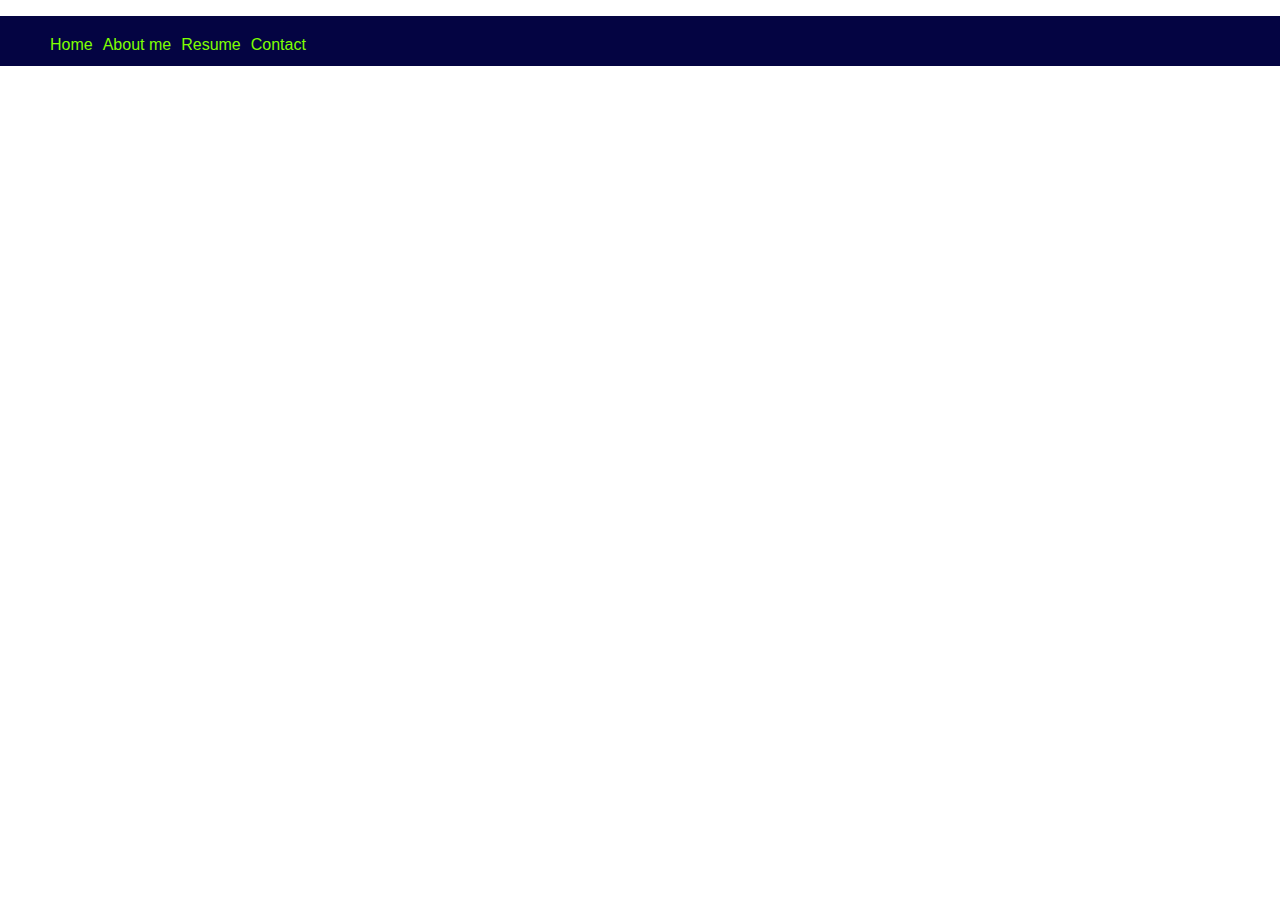
==== contact/contact.html @ 2f683e0c "fixed the file" ====
<!DOCTYPE html>
<html lang="en">
<head>
    <meta charset="UTF-8">
    <meta name="viewport" content="width=device-width, initial-scale=1.0">
    <link rel="stylesheet" href="contact.css">
    <title>Document</title>
</head>
<body>
    <ul>
        <li><a href="#">Home</a></li>
        <li><a href="#">About me</a></li>
        <li><a href="#">Resume</a></li>
        <li><a href="../Resume-page/resume.html">Contact</a></li>
    </ul>
</body>
</html>
---- contact/contact.css ----
body{
    margin:0;
    padding:0;
    font-family: sans-serif;
}

ul{

    background-color: rgb(4, 4, 66);
    color:chartreuse;
    height:50px;
}
ul,li,a{
    text-decoration: none;
    display: flex;
}
a{
    margin-left:10px;
    margin-top: 20px;
    color:chartreuse;
}
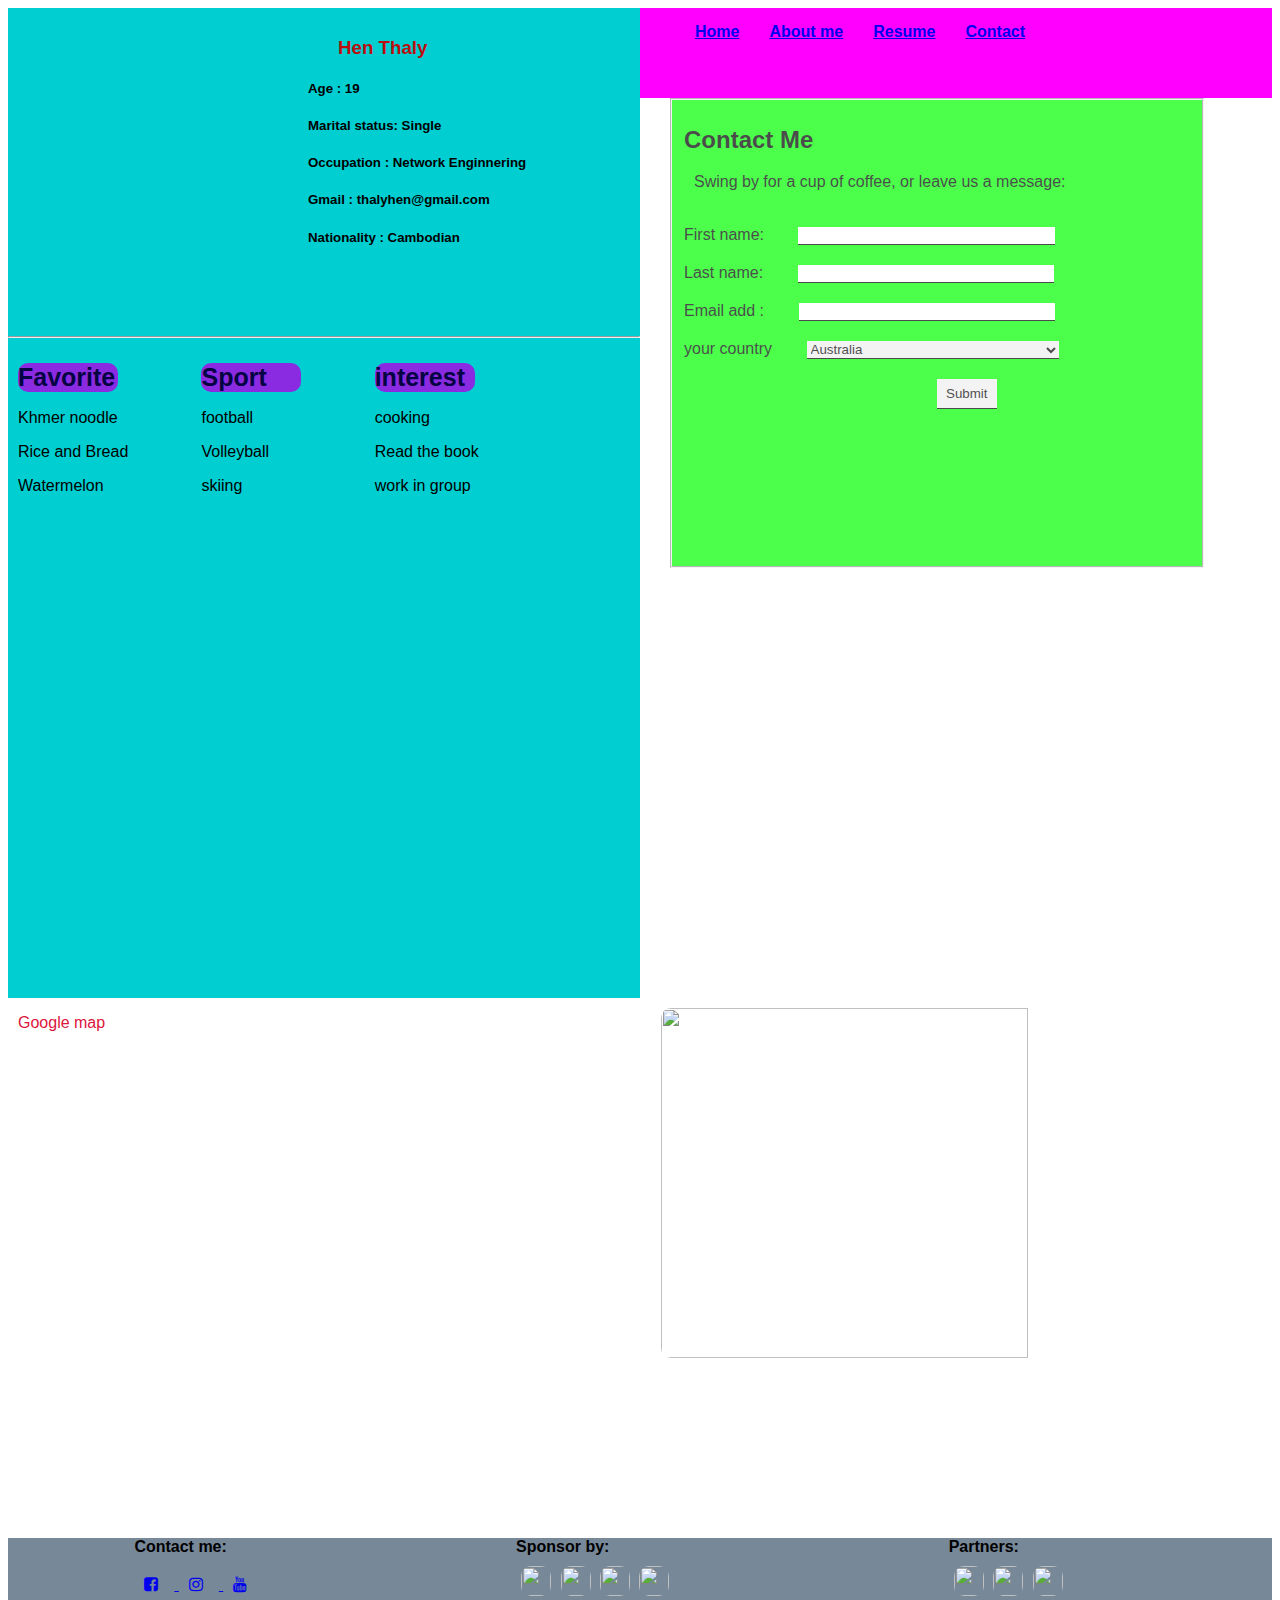
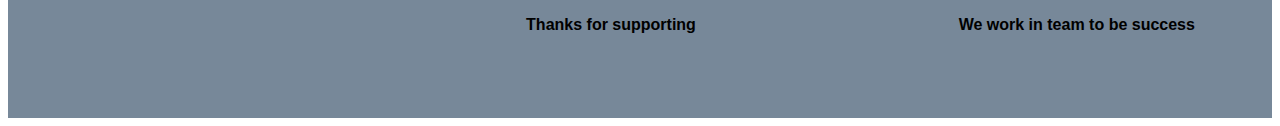
==== commit 4dea1628: "update file" ====
--- a/contact/contact.html
+++ b/contact/contact.html
@@ -4,14 +4,117 @@
     <meta charset="UTF-8">
     <meta name="viewport" content="width=device-width, initial-scale=1.0">
     <link rel="stylesheet" href="contact.css">
+    <link rel="stylesheet" href="https://cdnjs.cloudflare.com/ajax/libs/font-awesome/4.7.0/css/font-awesome.min.css">
     <title>Document</title>
 </head>
 <body>
-    <ul>
-        <li><a href="#">Home</a></li>
-        <li><a href="#">About me</a></li>
-        <li><a href="#">Resume</a></li>
-        <li><a href="../Resume-page/resume.html">Contact</a></li>
-    </ul>
+    
+    <div class="grid-container">
+        <div class="item1">
+          <div class="dd">
+            <div class="logo">
+            </div>
+            <div class="para">
+              <h3>Hen Thaly</h3>
+              <h5>Age : 19</h5>
+              <h5>Marital status: Single</h5>
+              <h5>Occupation : Network Enginnering</h5>
+              <h5>Gmail : thalyhen@gmail.com</h5>
+              <h5>Nationality : Cambodian</h5>
+            </div> 
+          </div>    
+          <hr></hr> 
+          <div class="fav">
+            <div class="first">
+              <h1>Favorite</h1>
+                  <p>Khmer noodle</p>
+                  <p>Rice and Bread</p>
+                  <p>Watermelon</p>
+          </div>
+          <div class="second">
+             <h1>Sport</h1>
+               <p>football</p>
+               <p>Volleyball</p>
+              <p>skiing</p>
+          </div>
+          <div class="third">
+            <h1>interest</h1>
+              <p>cooking</p>
+              <p>Read the book</p>
+             <p>work in group</p>
+         </div>
+          </div>
+        </div>
+        <div class="item2">
+          <nav>
+            <ul>
+               <li><a href="../Home.html">Home</a></li>
+               <li><a href="../About-me/aboutme.html">About me</a></li>
+               <li><a href="../Resume-page/resume.html">Resume</a></li>
+               <li><a href="Contact">Contact</a></li>
+            </ul>
+          </nav>
+          <div class="text">
+                <fieldset>
+                  <form>
+                    <h2>Contact Me</h2>
+                    <p>Swing by for a cup of coffee, or leave us a message:</p>
+                    <label for="fname">First name:</label>
+                    <input type="text" id="fname" name="fname"><br>
+                    <label for="lname">Last name:</label>
+                    <input type="text" id="lname" name="lname"><br>
+                    <label for="lname">Email add  :</label>
+                    <input type="email" id="lname" name="lname"><br>
+                    <label for="country">your country</label>
+                        <select id="country" name="country">
+                          <option value="australia">Australia</option>
+                          <option value="canada">Canada</option>
+                          <option value="usa">USA</option>
+                        </select><br>
+                        <input type="submit" value="Submit">
+                  </form>
+                </fieldset>
+              </div>
+              </div>
+          </div>
+        </div>
+    </div>
+    <div class="Google-map">
+      <div id="map"><p style="color:crimson;">Google map</p>
+         <iframe src="https://www.google.com/maps/embed?pb=!1m14!1m8!1m3!1d15636.055634032246!2d104.88308358798996!3d11.550859775719442!3m2!1i1024!2i768!4f13.1!3m3!1m2!1s0x0%3A0x171e0b69c7c6f7ba!2z4Z6i4Z6E4Z-S4Z6C4Z6A4Z624Z6a4Z6U4Z-J4Z624Z6f4Z664Z6a4Z-J4Z-C4Z6bIOGek-Geu-GemeGemOGeuuGemuGet-GegOGegOGemOGfkuGeluGeu-Geh-Getg!5e0!3m2!1skm!2skh!4v1611888727568!5m2!1skm!2skh" width="600" height="450" frameborder="0" style="border:0;" allowfullscreen="" aria-hidden="false" tabindex="0"></iframe>
+      </div>
+        <img class="school" src="../image-contact/PNC1.jpg">
+    </div>
+    <div class="footer">
+      <div class="flex">
+        <div class="contact">Contact me:
+            <br>
+            <a href="https://www.facebook.com/" target="blank">
+              <i class="fa fa-facebook-square "></i>
+            </a>
+            <a href="https://www.instagram.com/" target="blank">
+              <i class="fa fa-instagram"></i>
+            </a>
+            <a href="https://www.youtube.com/" target="blank">
+              <i class="fa fa-youtube"></i>
+            </a>
+        </div>
+        <div class="sponsor">Sponsor by:
+             <br>
+             <img src="../image-home/a.jpg"></img>
+             <img src="../image-home/b.jpg"></img>
+             <img src="../image-home/c.jpg"></img>
+             <img src="../image-home/d.jpg"></img>
+             <p>Thanks for supporting </p>
+        </div>
+        <div class="sponsor">Partners:
+          <br>
+          <img src="../image-home/e.jpg"></img>
+          <img src="../image-home/f.jpg"></img>
+          <img src="../image-home/g.jpg"></img>
+          <p>We work in team to be success</p>
+     </div>
+      </div>
+    </div>
 </body>
 </html>--- a/contact/contact.css
+++ b/contact/contact.css
@@ -1,21 +1,201 @@
 body{
+   
+    font-family: sans-serif;
+}
+
+.grid-container{
+    display: grid;
+    grid-template-columns:repeat(2,1fr);
+
+}
+nav{
+    background-color:fuchsia;
+    height:10vh;
     margin:0;
     padding:0;
-    font-family: sans-serif;
-}
-
+  
+}
+ul,li{
+    display: flex;
+    text-decoration: none;
+    margin:15px;
+    color:#54e346;
+    font-weight: bold;
+}
 ul{
-
-    background-color: rgb(4, 4, 66);
-    color:chartreuse;
-    height:50px;
-}
-ul,li,a{
-    text-decoration: none;
-    display: flex;
-}
-a{
-    margin-left:10px;
+    margin:0;
+}
+.item1{
+    grid-column-start: 1/2;
+    grid-row: 1/3;
+    background:darkturquoise;
+    height:110vh;
+}
+.logo{
+    background:url("../image-home/pic1.jpg");
+    width:230px;
+    height:220px;
+    border-radius: 220px;
+    margin-top: 10px;
+    margin-left: 30px;
+    background-position: center;
+    background-size: cover;
+}
+
+.dd{
+    display: flex;
+    padding: 10px;
+
+}
+.para{
+    width:300px;
+    height:300px;
+    margin-left: 30px;
+    
+}
+h3{
+    color:rgb(187, 15, 15);
+    margin-left: 10%;
+}
+
+fieldset{
+    width:80%;
+    height:50vh;
+    margin-left: 30px;
+    background:lime;
+    opacity:70%;
+}
+.row{
+    display: flex;
+}
+.text{
+    background:url("../image-contact/pc.jpg");
+    width:100%;
+    height:100vh;
+  
+}
+.container{
+    width:100%;
+    height:40vh;
+}
+#country,input[type=submit],input[type=email],input[type=text]{
+    margin-left: 30px;
+    width:50%;
     margin-top: 20px;
-    color:chartreuse;
-}
+    border: none;
+    outline: none;
+    border-bottom: 1px solid black;
+}
+input[type=submit]{
+    width:60px;
+    height:30px;
+    text-align: center;
+    margin-left: 50%;
+    cursor: pointer;
+}
+.flex{
+    display: flex;
+}
+.footer{
+    background:lightslategrey;
+    height:20vh;
+}
+.contact{
+    margin-left: 10%;
+    font-weight: bold;
+}
+img{
+    width:30px;
+    height:30px;
+    border-radius: 10px;
+    margin-left: 5px;
+    margin-top: 10px;
+}
+.sponsor{
+    margin-left: 20%;
+    font-weight: bold;
+}
+h1{
+    color:rgb(4, 4, 66);
+    background-color: blueviolet;
+    width:100px;
+    border-radius: 10px;
+    font-size: 25px;
+}
+h1,p{
+    margin-left: 10px;
+}
+.Google-map{
+    display: flex;
+}
+#map{
+    height:60vh;
+    width:400px;
+}
+iframe{
+    height:300px;
+}
+.school{
+    margin-left: 20%;
+    width:60%;
+    height:350px;
+}
+i a{
+    display: flex;
+}
+i{
+    margin-left: 10px; 
+    width:30px;
+    height:30px;
+    margin-top: 20px;
+}
+
+.interest{
+    margin-left: 40%;
+    width:300px;
+}
+.fav{
+    display: flex;
+}
+.second,.third{
+    margin-left: 10%;
+}
+@media(max-width:500px){
+    .grid-container{
+        grid-template-columns: 1fr;
+        grid-template-areas: 
+        "itme2"
+        "item1"
+        "img"
+        "Google-map";
+    }
+    .item1,.item2{
+        width:470px;
+      
+
+    }
+    .item1{
+        height:80vh;
+    }
+    .logo{
+        width:200px;
+        height:150px;
+        border-radius: 100px;
+    }
+    .fieldset{
+        height:40vh;
+        margin-left: 0;
+        width:60%;
+    }
+    .text{
+        height:60vh;
+    }
+    .footer{
+        height:40vh;
+        width:100%;
+    }
+    .Google-map{
+        width:100%;
+        height:50vh;
+    }
+}